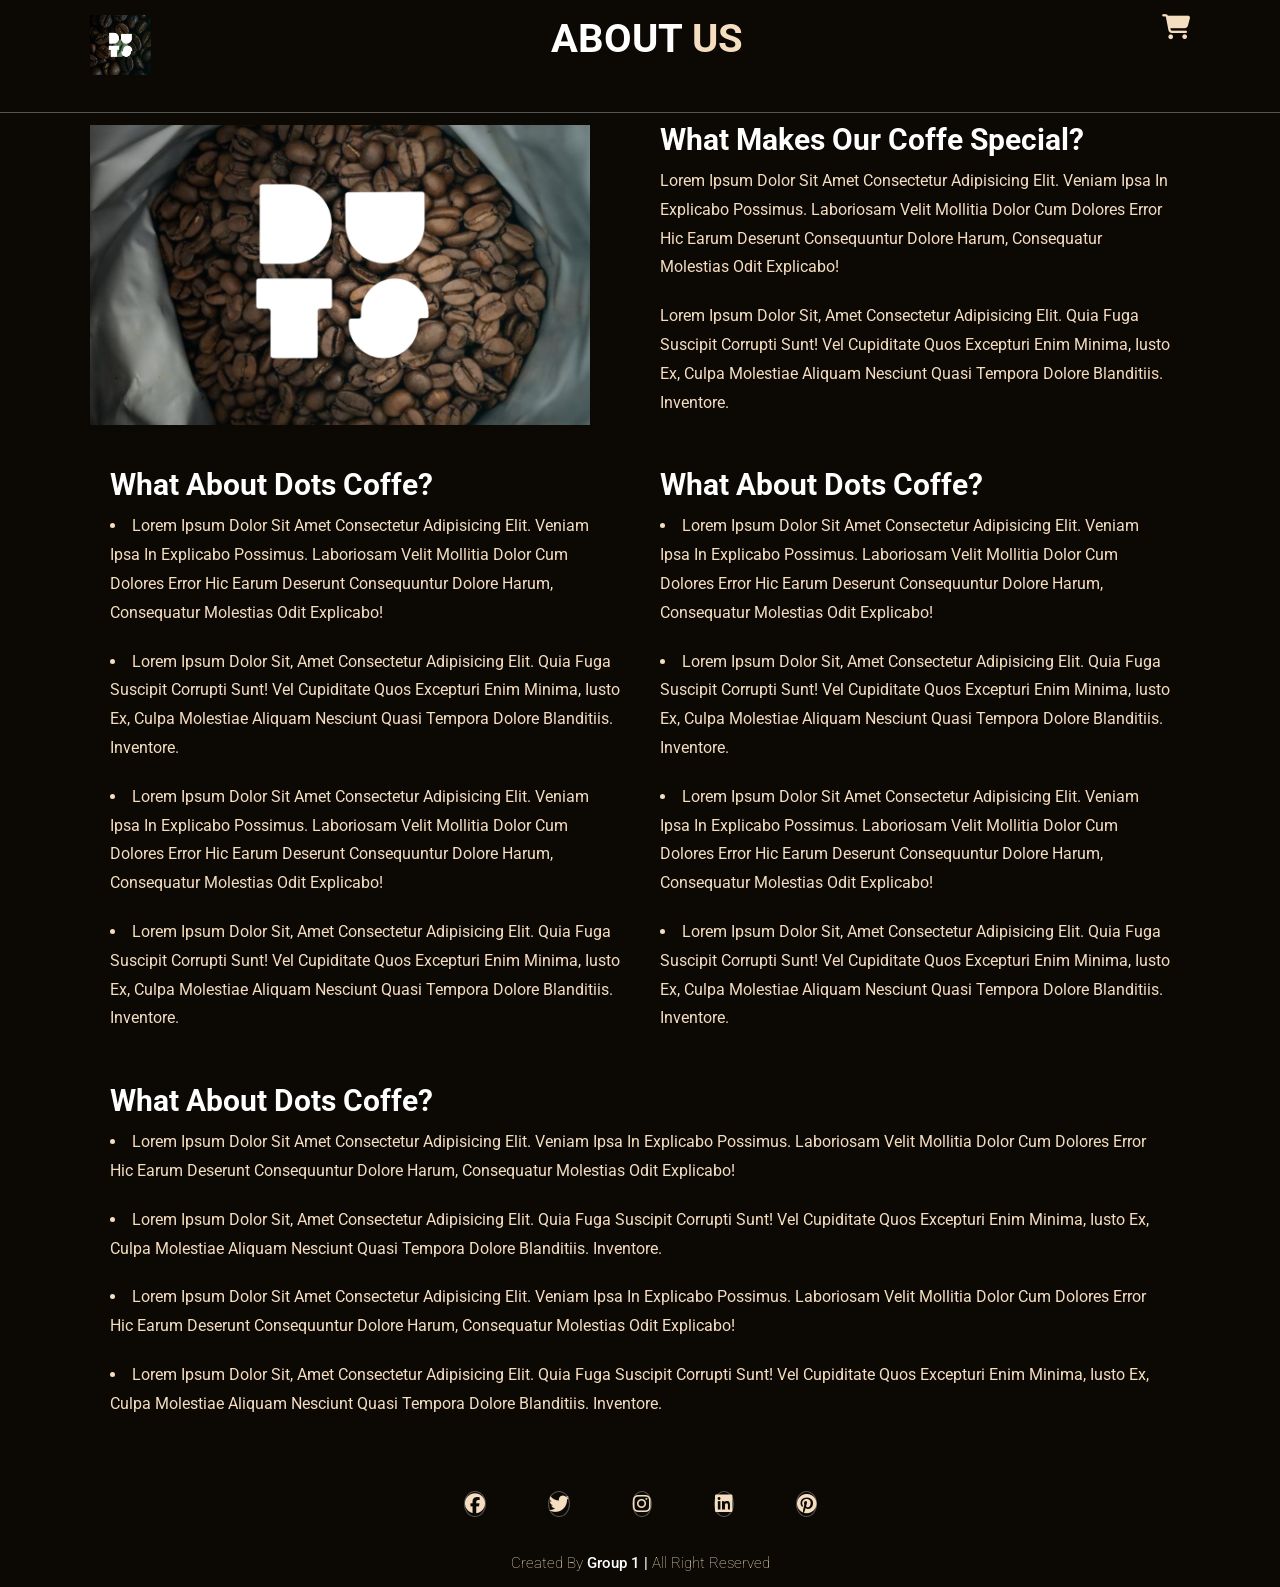
==== about.html @ 2a618ef8 "JS Project Final Version" ====
<!DOCTYPE html>
<html lang="en">
  <head>
    <meta charset="UTF-8" />
    <meta name="viewport" content="width=device-width, initial-scale=1.0" />
    <!-- custom css file -->
    <link rel="stylesheet" href="DOTS.css" />
    <!-- fontawosem -->
    <link
      rel="stylesheet"
      href="https://cdnjs.cloudflare.com/ajax/libs/font-awesome/6.4.0/css/all.min.css"
      integrity="sha512-iecdLmaskl7CVkqkXNQ/ZH/XLlvWZOJyj7Yy7tcenmpD1ypASozpmT/E0iPtmFIB46ZmdtAc9eNBvH0H/ZpiBw=="
      crossorigin="anonymous"
      referrerpolicy="no-referrer"
    />
    <!-- css -->
    <link rel="stylesheet" href="DOTS.css" />
    <!-- icon tab -->
    <link rel="icon" type="image/x-icon" href="imgs/1.jpg" />

    <title> about </title>
    <style>

.about .row{
    display: flex;
    align-items: center;
    background: var(--bg);
    flex-wrap: wrap;
}
.about .row .image{
    flex: 1 1 45rem;
}
.about .row .image img{
width: 100%;
}
.about .row .content{
    flex: 1 1 45rem;
    padding: 2rem;
}
.about .row .content h3{
    font-size: 3rem;
    color: var(--main-color);
}
.about .row .content li{
    font-size: 1.6rem;
    color: var(--main-color);
    padding: 1rem 0;
    line-height: 1.8;


}
.about .row .content p{
    font-size: 1.6rem;
    color: var(--main-color);
    padding: 1rem 0;
    line-height: 1.8;


}
    </style>
  </head>
  <body>

    <header class="header">
        <a href="#" class="logo">
          <img id="logo" src="imgs/1.jpg" alt="" />
        </a>
  
        <h1 class="heading"> about <span> us </span></h1>
  
        <div class="icons">
          <div class="fas fa-shopping-cart" id="cart-btn"></div>
        </div>
      </header>


      <section class="about" id="about">
        <h1 class="heading"><span>about</span> us </h1>

        
        <div class="row">
            <div class="image">
                <div class="slider-container">
                    <img src="imgs/dots2.jpg" alt="Image 1" id="slider-image">
                </div>
            </div>

            <div class="content">

                <h3 style="color: white;">what makes our coffe special?</h3>
                <p>Lorem ipsum dolor sit amet consectetur adipisicing elit. Veniam ipsa in explicabo possimus.
                    Laboriosam velit mollitia dolor cum dolores error hic earum deserunt consequuntur dolore harum,
                    consequatur molestias odit explicabo!</p>
                <p>Lorem ipsum dolor sit, amet consectetur adipisicing elit. Quia fuga suscipit corrupti sunt! Vel
                    cupiditate quos excepturi enim minima, iusto ex, culpa molestiae aliquam
                    nesciunt quasi tempora dolore blanditiis. Inventore.</p>
               
            </div>


           
        </div>

        <div class="row">

          <div class="content">

              <h3 style="color: white;">what about Dots Coffe?</h3>
              <li>Lorem ipsum dolor sit amet consectetur adipisicing elit. Veniam ipsa in explicabo possimus.
                  Laboriosam velit mollitia dolor cum dolores error hic earum deserunt consequuntur dolore harum,
                  consequatur molestias odit explicabo!</li>
              <li>Lorem ipsum dolor sit, amet consectetur adipisicing elit. Quia fuga suscipit corrupti sunt! Vel
                  cupiditate quos excepturi enim minima, iusto ex, culpa molestiae aliquam
                  nesciunt quasi tempora dolore blanditiis. Inventore.</li>
                  <li>Lorem ipsum dolor sit amet consectetur adipisicing elit. Veniam ipsa in explicabo possimus.
                    Laboriosam velit mollitia dolor cum dolores error hic earum deserunt consequuntur dolore harum,
                    consequatur molestias odit explicabo!</li>
                <li>Lorem ipsum dolor sit, amet consectetur adipisicing elit. Quia fuga suscipit corrupti sunt! Vel
                    cupiditate quos excepturi enim minima, iusto ex, culpa molestiae aliquam
                    nesciunt quasi tempora dolore blanditiis. Inventore.</li>
               
          </div>

          <div class="content">

            <h3 style="color: white;">what about Dots Coffe?</h3>
            <li>Lorem ipsum dolor sit amet consectetur adipisicing elit. Veniam ipsa in explicabo possimus.
                Laboriosam velit mollitia dolor cum dolores error hic earum deserunt consequuntur dolore harum,
                consequatur molestias odit explicabo!</li>
            <li>Lorem ipsum dolor sit, amet consectetur adipisicing elit. Quia fuga suscipit corrupti sunt! Vel
                cupiditate quos excepturi enim minima, iusto ex, culpa molestiae aliquam
                nesciunt quasi tempora dolore blanditiis. Inventore.</li>
                <li>Lorem ipsum dolor sit amet consectetur adipisicing elit. Veniam ipsa in explicabo possimus.
                  Laboriosam velit mollitia dolor cum dolores error hic earum deserunt consequuntur dolore harum,
                  consequatur molestias odit explicabo!</li>
              <li>Lorem ipsum dolor sit, amet consectetur adipisicing elit. Quia fuga suscipit corrupti sunt! Vel
                  cupiditate quos excepturi enim minima, iusto ex, culpa molestiae aliquam
                  nesciunt quasi tempora dolore blanditiis. Inventore.</li>
             
        </div>

        <div class="content">

          <h3 style="color: white;">what about Dots Coffe?</h3>
          <li>Lorem ipsum dolor sit amet consectetur adipisicing elit. Veniam ipsa in explicabo possimus.
              Laboriosam velit mollitia dolor cum dolores error hic earum deserunt consequuntur dolore harum,
              consequatur molestias odit explicabo!</li>
          <li>Lorem ipsum dolor sit, amet consectetur adipisicing elit. Quia fuga suscipit corrupti sunt! Vel
              cupiditate quos excepturi enim minima, iusto ex, culpa molestiae aliquam
              nesciunt quasi tempora dolore blanditiis. Inventore.</li>
              <li>Lorem ipsum dolor sit amet consectetur adipisicing elit. Veniam ipsa in explicabo possimus.
                Laboriosam velit mollitia dolor cum dolores error hic earum deserunt consequuntur dolore harum,
                consequatur molestias odit explicabo!</li>
            <li>Lorem ipsum dolor sit, amet consectetur adipisicing elit. Quia fuga suscipit corrupti sunt! Vel
                cupiditate quos excepturi enim minima, iusto ex, culpa molestiae aliquam
                nesciunt quasi tempora dolore blanditiis. Inventore.</li>
           
      </div>
         
      </div>
    </section>


    <div class="footer">
      <div class="share">
          <a href="#"><i class="fab fa-facebook"></i></a>
          <a href="#"><i class="fab fa-twitter"></i></a>
          <a href="#"><i class="fab fa-instagram"></i></a>
          <a href="#"><i class="fab fa-linkedin"></i></a>
          <a href="#"><i class="fab fa-pinterest"></i></a>

      </div>
     
      <div class="credit">created by <span>Group 1 | </span> all right reserved</div>
  </div>

  


<script>

const images = ['imgs/1.jpg', 'imgs/2.jpg', 'imgs/4.jpg', 'imgs/3.jpg', 'imgs/5.jpg']
const sliderImage = document.getElementById('slider-image');
let currentPosition = 0;
//slider  in top page
function changeImage() {
  currentPosition++;
  if (currentPosition >= images.length) {
    currentPosition = 0;
  }
  sliderImage.src = images[currentPosition];
}

setInterval(changeImage, 1000);


const reviewSlider = document.querySelector('.review .box-container ');
const prevButton = document.querySelector('.prev-button');
const nextButton = document.querySelector('.next-button');
let currentPosition1 = 0;



</script>

<script src="DOTS.js"></script>
  </body>
</html>
---- DOTS.css ----
@import url('https://fonts.googleapis.com/css2?family=Poppins:ital,wght@0,500;0,600;0,700;1,500;1,600;1,700&family=Roboto:wght@300;400;500;700&display=swap');

  :root{
    --main-color:#f5ddc0;
    --black:#13131a;
    --bg:#0c0905;
    --border:.1rem solid rgba(255,255,255,.3);

  }
  
*{
    /* font-family: 'Poppins', sans-serif; */
   font-family: 'Roboto', sans-serif;
    margin: 0;
    padding: 0;
    box-sizing: border-box;
    /* outline: auto; */
    border: none;
    text-decoration: none;
    text-transform: capitalize;
    transition: .2s linear;
    /* background: var(--bg); */

} 

#main{
    display: flex;
    flex-wrap: wrap;
    justify-content: space-around;
    
}
#product_curd{
    margin: 5px;
    /* border: var(--border); */


}
#product_curd:hover{
    margin: 5px;
    transform: scale(1.2);
    /* border: var(--border); */


}
.card-img-top{
    width: 100%; 
    height: 200px;
    /* object-fit: cover; */
    /* transform: scale(1.2); */

}
/* .card-img-top:hover{
    width: 200px; 
    height: 200px;
    object-fit: cover;
    transform: scale(1.2);

} */

.card .price{
    font-size: 1.5rem;
}
.card .price span {
    font-size: 1rem;
    text-decoration: line-through;
}


/* #logo{
    width: 50px;
    height: 50px;
} */
html{
    font-size: 62.5%;
    overflow-x: hidden;
    scroll-padding-top: 9rem;
    scroll-behavior:smooth;

}
html::-webkit-scrollbar{
    width: .8rem;
}
html::-webkit-scrollbar-track{
    background: transparent;
}
html::scrollbar-thumb{
    background: #fff;
    border-radius: 5rem;

}

body{
    background: var(--bg);
    color: #d3ad7f;

}
section{
    padding: 2rem 7%;

}

.heading{
    text-align: center;
    color: #fff;
    text-transform: uppercase;
    padding-bottom: 3.5rem;
    font-size: 4rem;
}
.heading span{
    color: var(--main-color);
    text-transform: uppercase;
}
.about .row{
    display: flex;
    align-items: center;
    background: var(--bg);
    flex-wrap: wrap;
}
.about .row .image{
    flex: 1 1 45rem;
}
.about .row .image img{
width: 100%;
}
.about .row .content{
    flex: 1 1 45rem;
    padding: 2rem;
}
.about .row .content h3{
    font-size: 3rem;
    color: var(--main-color);
}
.about .row .content p{
    font-size: 1.6rem;
    color: var(--main-color);
    padding: 1rem 0;
    line-height: 1.8;


}

.btn{
    margin-top: 1rem;
    display: inline-block;
    padding: .9rem 3rem;
    font-size: 1.7rem;
    color:var(--bg);
    background: var(--main-color);
    cursor: pointer;
    border-radius: 15px;
}
.btn:hover{
    background:var(--bg);
    color: var(--main-color);

}
.header{
    background: var(--bg);
    display: flex;
    text-align: center;
    justify-content: space-between;
    padding: 1.5rem 7%;
    border-bottom:var( --border) ;
    position: fixed;
    top: 0; 
    left: 0; 
    right: 0;
    z-index: 1000;

}
.header .logo img{

    height: 6rem;
}
.header .nav a{
    margin: 0 1rem;
    font-size: 1.6rem;
    color: var( --main-color);

}
.header .nav a:hover{
    color: #fff;
    border-bottom: .1rem solid #fff;
    padding-bottom: .5rem;
}
.header .icons div{
    color: var( --main-color);
    cursor: pointer;
    font-size: 2.5rem;
    margin-left: 2rem;

}
.header .icons div:hover{
    color: #fff;

}
#menu-btn{
    display: none;
}
.header .search_form {
    position: absolute;
    top: 115%; right: 7%;
    background: var(--main-color);
    width:50rem;
    height: 5rem;
    display:flex;
    align-items: center;
    border-radius: 20px;
    transform: rotateY(0);
    transform-origin: top;
}
.header .list{
    position: absolute;
    top: 168%; right: 7%;
    background: var(--main-color);
    width:50rem;
    /* height: 15rem; */
    display:none;
    /* display:flex; */
    max-height: 200px;
    overflow-y: scroll;
    flex-direction: column;
    align-items:start;
    padding: 10px;
    border-radius: 5px;
    transform: rotateY(0);
    transform-origin: top;
    background-color: white;
}
.header .search_form.active{
    transform: rotateY(1);
}
.header .search_form input{
    height: 100%;
    width: 100%;
    font-size: 1.6rem;
    color: var(--black);
    padding: 1rem;
    text-transform: none;
    border-radius: 20px;
}
.header .search_form label{
    cursor: pointer;
    font-size: 2.2rem;
    margin-right: 1.5rem;
    color: var(--black);
}
.header .search_form label:hover{
    color: var(--main-color);
}

/* media queries */
@media (max-width:991px){
    html{
        font-size: 55%;
    }
    .header{
        padding: 1.5rem 2rem;
    }
    section{
        padding: 1.5rem 2rem;
    }
}
@media (max-width:768px){
    #menu-btn{
        display: inline-block;
    }
    .header .nav{
        position: absolute;
        top: 100%; right: -100%;
        background: #fff;
        width: 30rem;
        height: calc(100vh - 9.5rem);
    }
    .header .nav.active{
        right: 0;
    }
    .header .nav a{
        color: var(--bg);
        display: block;
        margin: 1.5rem;
        padding: .5rem;
        font-size: 2rem;
    }
    .header .search_form{
        width: 90%;
        right: 2rem;
        text-align: center;
    }
    .header .list{
        width: 90%;
        right: 2rem;
        text-align: center;
    }
    .home {
        background-position: left;
        justify-content: center;
    }
    .home .content h3{
        font-size: 4.5rem;
    }
    .home .content p{
        font-size: 1.5rem;
    }

}
@media (max-width:450px){
    html{
        font-size: 50%;
    }
   
}
/* home */
.home{
    min-height: 100vh;
    display: flex;
    align-items: center;
    background: url(imgs/8.gif)no-repeat;
    background-size: cover;
    background-position: center;

}
.home .content{
    max-width: 60rem;
}
.home .content h3{
    font-size: 6rem;
    text-transform: uppercase;
    color:#f5ddc0;
}
.home .content p{
    font-size: 1rem;
    color:#f5ddc0;
    font-weight: lighter;
    line-height: 1.8;
    padding: 1rem 0;

}
/* .home .content a{
    color: #f5ddc0;
    border:5px solid #f5ddc0;
} */
/* about */
/* menu */
/*#*/
.menu .box-container{
    display:grid;
    grid-template-columns: repeat(auto-fit, minmax(30rem, 1fr));
    gap: 1.5rem;
}
.menu .box-container .box{
    padding: 5rem;
    text-align: center;
    border: var(--border);
    /* height:40rem; */

}
.menu .box-container .box img{
height: 20rem;
width: 20rem;
border-radius: 50%;

}
.menu .box-container .box h3{
    color: var(--main-color);
    font-size:2rem;
    padding: 1rem 0;

}
.menu .box-container .box .price{
    color: var(--main-color);
    font-size:2.5rem;
    padding: 5rem 0;
    
}
.menu .box-container .box .price span{
    color: var(--main-color);
    font-size:1.5rem;
    text-decoration: line-through;
    
}

.menu .box-container .box a:hover{
    color: #fff;
}

.menu .box-container .box:hover{
    background:#fff;
}
.menu .box-container .box:hover >*{

    color:var(--bg);
}

#main{
    border: var(--border);
}

.review .box-container{
    display:grid;
    grid-template-columns: repeat(auto-fit, minmax(30rem, 1fr));
    gap: 1.5rem;
    /* display: flex; */
    transition: transform 0.5s;

}
.review .box-container .box{
    padding: 3rem 2rem;
    text-align: center;
    border: var(--border);
    border-radius: 40%;
    height: 45rem;

}
.review .box-container .box p{
    font-size: 1.5rem;
    line-height: 1.8;
    color: #ccc;
    padding: 2rem 0;
}
.review .box-container .box .user{
    height: 7rem;
    width: 7rem;
    border-radius: 50%;
    object-fit: cover;
}

.review .box-container .box .quote{
    height: 13rem;
    width: 13rem;
    border-radius: 50%;
    object-fit: cover;
}
.review .box-container .box h3{
    padding: 1rem 0;
    font-size: 2rem;
    color:var(--main-color) ;
}
.review .box-container .box .stars{
    font-size: 1.5rem;
    color:#fff;
}

/*  */
.slider-container {
    width: 500px;
    height: 300px;
    overflow: hidden;
  }
  
  #slider-image {
    width: 100%;
    height: 100%;
    object-fit: cover;
  }



/*  */

 .review .review-container {
    position: relative;
    overflow: hidden;
  }
  
 
  
  /* .review-card {
    flex: 0 0 33.33%;
    padding: 10px;
    box-sizing: border-box;
    text-align: center;
  }
  
  .review-card img {
    width: 30px;
    height: 30px;
    border-radius: 50%;
    object-fit: cover;
  }
   */
 .review-container .prev-button,
 .review-container .next-button {
    position: absolute;
    top: 50%;
    transform: translateY(-50%);
    font-size: 30px;
    background: none;
    border: none;
    cursor: pointer;
    color: var(--main-color);
  }
  
 .review-container .prev-button {
    left: 10px;
  }
  
 .review-container .next-button {
    right: 10px;
  }
  
  @media (max-width: 768px) {
    .review .box-container .box {
      flex: 0 0 50%;
    }
  }
  
  @media (max-width: 576px) {
    .review .box-container .box {
      flex: 0 0 300%;
    }
  }
  /* blog */

  .blogs .box-container {
    display:grid;
    grid-template-columns: repeat(auto-fit, minmax(30rem, 1fr));
    gap: 1.5rem;

  }
  .blogs .box-container .box{

    border: var(--border);

  }

  .blogs .box-container .box .image{
    height: 22rem;
    overflow: hidden;
    width:100% ;
  }
  .blogs .box-container .box .image img{
    height: 100%;
    object-fit: cover;
    width:100% ;
  }

  .blogs .box-container .box:hover .image img{
    transform: scale(1.2);
    opacity: 0;

  }
  .blogs .box-container .content{
   padding: 2rem;
  }
  .blogs .box-container .content .title{
    font-size:2.5rem ;   
    line-height: 1.5;
    color: var(--main-color);
}
.blogs .box-container .content .title:hover{
    color: #fff;
}
.blogs .box-container .content span{
    color: #fff;
    display: block;
    padding-top: 1rem;
    font-size: 1.5rem;
}


.blogs .box-container .content p{
    font-size: 1.6rem;
    line-height: 1.8;
    color: var(--main-color);
    padding: 1rem 0;
}

  /* footer */
  .footer{
    background: var(--bg);
    text-align: center;

  }
  .footer .share{
    padding: 1rem 0;
  }

  .footer .share a{
    height: 5rem;
    width: 5rem;
    line-height: 5rem;
    font-size: 2rem;
    color: var(--main-color);
    border : var(--border);
    margin: 3rem;
    border-radius: 50%;
  }
  .footer .share a:hover{
    background-color: #fff;
  }
  .footer .links{
    display: flex;
    justify-content: center;
    flex-wrap: wrap ;
    padding: 2rem 0;
    gap: 1rem;
  }
  .footer .links a{
    padding: .7rem;
    color: var(--main-color);
    border: var(--border);
    font-size: 1.5rem;
    border-radius: 10%;

  }
  .footer .links a:hover{
    background-color:var(--main-color);
    color: var(--bg);
    border-radius: 10%;

  }

  .footer .credit{
    font-size: 1.5rem;
    color: var(--main-color);
    font-weight: lighter;
    padding: 1.5rem;
    
  }
  .footer .credit span{
    color: #fff;
    font-weight: 500;
  }

  label.fas.fa-search {
    padding-left: 10px;
}



.mainproduct{
    width: 100%;
}
.singleProductImg{
    width: 30%;
    margin: 10px;
}
.singleProductdisc{
    float: right;
    width: 60%;
    margin: 2%;
}
.singleProductTitle{
    display: inline-block;
    font-size: 50px;
    margin-bottom: 10px;
    margin-top: 10px;
}
.singleProductdescription{
    font-size: 30px;
}
.singleProductIngr{
    font-size: 30px;
}
.singleProductrating{
    display: inline-block;
    font-size: 20px;

}
.singleProductprice{
    display: inline-block;
    margin-right: 5px;
}
.singleProductbuy{
    float: right;
}


#search_form{
    /* display:block; */
    display:none;
}

.item{
    display: flex;
    align-items:center ;
    padding: 5px;
}

.list img{
    width: 40px;
    height: 40px;
    margin-left: 10px;
    border-radius: 50%;
}

.title{
    margin-left: 5px;
    font-size: 20px;
    font-weight: normal;
    color: #0c0905;
}

.login,#logout{
    width: 75px;
    height: 28px;
    padding-top: 3px;
    border-radius: 8px;
    font-size: 16px;
    cursor: pointer;
    background-color: #0c0905;
    color: #f5ddc0;
    border:1px solid #f5ddc0;
}

.login:hover,#logout:hover{
    background-color:#f5ddc0;
    color: #0c0905;
}

#welcome{
    padding-top: 3px;
    font-size: 16px;
    color: #f5ddc0;
}
---- DOTS.css ----
@import url('https://fonts.googleapis.com/css2?family=Poppins:ital,wght@0,500;0,600;0,700;1,500;1,600;1,700&family=Roboto:wght@300;400;500;700&display=swap');

  :root{
    --main-color:#f5ddc0;
    --black:#13131a;
    --bg:#0c0905;
    --border:.1rem solid rgba(255,255,255,.3);

  }
  
*{
    /* font-family: 'Poppins', sans-serif; */
   font-family: 'Roboto', sans-serif;
    margin: 0;
    padding: 0;
    box-sizing: border-box;
    /* outline: auto; */
    border: none;
    text-decoration: none;
    text-transform: capitalize;
    transition: .2s linear;
    /* background: var(--bg); */

} 

#main{
    display: flex;
    flex-wrap: wrap;
    justify-content: space-around;
    
}
#product_curd{
    margin: 5px;
    /* border: var(--border); */


}
#product_curd:hover{
    margin: 5px;
    transform: scale(1.2);
    /* border: var(--border); */


}
.card-img-top{
    width: 100%; 
    height: 200px;
    /* object-fit: cover; */
    /* transform: scale(1.2); */

}
/* .card-img-top:hover{
    width: 200px; 
    height: 200px;
    object-fit: cover;
    transform: scale(1.2);

} */

.card .price{
    font-size: 1.5rem;
}
.card .price span {
    font-size: 1rem;
    text-decoration: line-through;
}


/* #logo{
    width: 50px;
    height: 50px;
} */
html{
    font-size: 62.5%;
    overflow-x: hidden;
    scroll-padding-top: 9rem;
    scroll-behavior:smooth;

}
html::-webkit-scrollbar{
    width: .8rem;
}
html::-webkit-scrollbar-track{
    background: transparent;
}
html::scrollbar-thumb{
    background: #fff;
    border-radius: 5rem;

}

body{
    background: var(--bg);
    color: #d3ad7f;

}
section{
    padding: 2rem 7%;

}

.heading{
    text-align: center;
    color: #fff;
    text-transform: uppercase;
    padding-bottom: 3.5rem;
    font-size: 4rem;
}
.heading span{
    color: var(--main-color);
    text-transform: uppercase;
}
.about .row{
    display: flex;
    align-items: center;
    background: var(--bg);
    flex-wrap: wrap;
}
.about .row .image{
    flex: 1 1 45rem;
}
.about .row .image img{
width: 100%;
}
.about .row .content{
    flex: 1 1 45rem;
    padding: 2rem;
}
.about .row .content h3{
    font-size: 3rem;
    color: var(--main-color);
}
.about .row .content p{
    font-size: 1.6rem;
    color: var(--main-color);
    padding: 1rem 0;
    line-height: 1.8;


}

.btn{
    margin-top: 1rem;
    display: inline-block;
    padding: .9rem 3rem;
    font-size: 1.7rem;
    color:var(--bg);
    background: var(--main-color);
    cursor: pointer;
    border-radius: 15px;
}
.btn:hover{
    background:var(--bg);
    color: var(--main-color);

}
.header{
    background: var(--bg);
    display: flex;
    text-align: center;
    justify-content: space-between;
    padding: 1.5rem 7%;
    border-bottom:var( --border) ;
    position: fixed;
    top: 0; 
    left: 0; 
    right: 0;
    z-index: 1000;

}
.header .logo img{

    height: 6rem;
}
.header .nav a{
    margin: 0 1rem;
    font-size: 1.6rem;
    color: var( --main-color);

}
.header .nav a:hover{
    color: #fff;
    border-bottom: .1rem solid #fff;
    padding-bottom: .5rem;
}
.header .icons div{
    color: var( --main-color);
    cursor: pointer;
    font-size: 2.5rem;
    margin-left: 2rem;

}
.header .icons div:hover{
    color: #fff;

}
#menu-btn{
    display: none;
}
.header .search_form {
    position: absolute;
    top: 115%; right: 7%;
    background: var(--main-color);
    width:50rem;
    height: 5rem;
    display:flex;
    align-items: center;
    border-radius: 20px;
    transform: rotateY(0);
    transform-origin: top;
}
.header .list{
    position: absolute;
    top: 168%; right: 7%;
    background: var(--main-color);
    width:50rem;
    /* height: 15rem; */
    display:none;
    /* display:flex; */
    max-height: 200px;
    overflow-y: scroll;
    flex-direction: column;
    align-items:start;
    padding: 10px;
    border-radius: 5px;
    transform: rotateY(0);
    transform-origin: top;
    background-color: white;
}
.header .search_form.active{
    transform: rotateY(1);
}
.header .search_form input{
    height: 100%;
    width: 100%;
    font-size: 1.6rem;
    color: var(--black);
    padding: 1rem;
    text-transform: none;
    border-radius: 20px;
}
.header .search_form label{
    cursor: pointer;
    font-size: 2.2rem;
    margin-right: 1.5rem;
    color: var(--black);
}
.header .search_form label:hover{
    color: var(--main-color);
}

/* media queries */
@media (max-width:991px){
    html{
        font-size: 55%;
    }
    .header{
        padding: 1.5rem 2rem;
    }
    section{
        padding: 1.5rem 2rem;
    }
}
@media (max-width:768px){
    #menu-btn{
        display: inline-block;
    }
    .header .nav{
        position: absolute;
        top: 100%; right: -100%;
        background: #fff;
        width: 30rem;
        height: calc(100vh - 9.5rem);
    }
    .header .nav.active{
        right: 0;
    }
    .header .nav a{
        color: var(--bg);
        display: block;
        margin: 1.5rem;
        padding: .5rem;
        font-size: 2rem;
    }
    .header .search_form{
        width: 90%;
        right: 2rem;
        text-align: center;
    }
    .header .list{
        width: 90%;
        right: 2rem;
        text-align: center;
    }
    .home {
        background-position: left;
        justify-content: center;
    }
    .home .content h3{
        font-size: 4.5rem;
    }
    .home .content p{
        font-size: 1.5rem;
    }

}
@media (max-width:450px){
    html{
        font-size: 50%;
    }
   
}
/* home */
.home{
    min-height: 100vh;
    display: flex;
    align-items: center;
    background: url(imgs/8.gif)no-repeat;
    background-size: cover;
    background-position: center;

}
.home .content{
    max-width: 60rem;
}
.home .content h3{
    font-size: 6rem;
    text-transform: uppercase;
    color:#f5ddc0;
}
.home .content p{
    font-size: 1rem;
    color:#f5ddc0;
    font-weight: lighter;
    line-height: 1.8;
    padding: 1rem 0;

}
/* .home .content a{
    color: #f5ddc0;
    border:5px solid #f5ddc0;
} */
/* about */
/* menu */
/*#*/
.menu .box-container{
    display:grid;
    grid-template-columns: repeat(auto-fit, minmax(30rem, 1fr));
    gap: 1.5rem;
}
.menu .box-container .box{
    padding: 5rem;
    text-align: center;
    border: var(--border);
    /* height:40rem; */

}
.menu .box-container .box img{
height: 20rem;
width: 20rem;
border-radius: 50%;

}
.menu .box-container .box h3{
    color: var(--main-color);
    font-size:2rem;
    padding: 1rem 0;

}
.menu .box-container .box .price{
    color: var(--main-color);
    font-size:2.5rem;
    padding: 5rem 0;
    
}
.menu .box-container .box .price span{
    color: var(--main-color);
    font-size:1.5rem;
    text-decoration: line-through;
    
}

.menu .box-container .box a:hover{
    color: #fff;
}

.menu .box-container .box:hover{
    background:#fff;
}
.menu .box-container .box:hover >*{

    color:var(--bg);
}

#main{
    border: var(--border);
}

.review .box-container{
    display:grid;
    grid-template-columns: repeat(auto-fit, minmax(30rem, 1fr));
    gap: 1.5rem;
    /* display: flex; */
    transition: transform 0.5s;

}
.review .box-container .box{
    padding: 3rem 2rem;
    text-align: center;
    border: var(--border);
    border-radius: 40%;
    height: 45rem;

}
.review .box-container .box p{
    font-size: 1.5rem;
    line-height: 1.8;
    color: #ccc;
    padding: 2rem 0;
}
.review .box-container .box .user{
    height: 7rem;
    width: 7rem;
    border-radius: 50%;
    object-fit: cover;
}

.review .box-container .box .quote{
    height: 13rem;
    width: 13rem;
    border-radius: 50%;
    object-fit: cover;
}
.review .box-container .box h3{
    padding: 1rem 0;
    font-size: 2rem;
    color:var(--main-color) ;
}
.review .box-container .box .stars{
    font-size: 1.5rem;
    color:#fff;
}

/*  */
.slider-container {
    width: 500px;
    height: 300px;
    overflow: hidden;
  }
  
  #slider-image {
    width: 100%;
    height: 100%;
    object-fit: cover;
  }



/*  */

 .review .review-container {
    position: relative;
    overflow: hidden;
  }
  
 
  
  /* .review-card {
    flex: 0 0 33.33%;
    padding: 10px;
    box-sizing: border-box;
    text-align: center;
  }
  
  .review-card img {
    width: 30px;
    height: 30px;
    border-radius: 50%;
    object-fit: cover;
  }
   */
 .review-container .prev-button,
 .review-container .next-button {
    position: absolute;
    top: 50%;
    transform: translateY(-50%);
    font-size: 30px;
    background: none;
    border: none;
    cursor: pointer;
    color: var(--main-color);
  }
  
 .review-container .prev-button {
    left: 10px;
  }
  
 .review-container .next-button {
    right: 10px;
  }
  
  @media (max-width: 768px) {
    .review .box-container .box {
      flex: 0 0 50%;
    }
  }
  
  @media (max-width: 576px) {
    .review .box-container .box {
      flex: 0 0 300%;
    }
  }
  /* blog */

  .blogs .box-container {
    display:grid;
    grid-template-columns: repeat(auto-fit, minmax(30rem, 1fr));
    gap: 1.5rem;

  }
  .blogs .box-container .box{

    border: var(--border);

  }

  .blogs .box-container .box .image{
    height: 22rem;
    overflow: hidden;
    width:100% ;
  }
  .blogs .box-container .box .image img{
    height: 100%;
    object-fit: cover;
    width:100% ;
  }

  .blogs .box-container .box:hover .image img{
    transform: scale(1.2);
    opacity: 0;

  }
  .blogs .box-container .content{
   padding: 2rem;
  }
  .blogs .box-container .content .title{
    font-size:2.5rem ;   
    line-height: 1.5;
    color: var(--main-color);
}
.blogs .box-container .content .title:hover{
    color: #fff;
}
.blogs .box-container .content span{
    color: #fff;
    display: block;
    padding-top: 1rem;
    font-size: 1.5rem;
}


.blogs .box-container .content p{
    font-size: 1.6rem;
    line-height: 1.8;
    color: var(--main-color);
    padding: 1rem 0;
}

  /* footer */
  .footer{
    background: var(--bg);
    text-align: center;

  }
  .footer .share{
    padding: 1rem 0;
  }

  .footer .share a{
    height: 5rem;
    width: 5rem;
    line-height: 5rem;
    font-size: 2rem;
    color: var(--main-color);
    border : var(--border);
    margin: 3rem;
    border-radius: 50%;
  }
  .footer .share a:hover{
    background-color: #fff;
  }
  .footer .links{
    display: flex;
    justify-content: center;
    flex-wrap: wrap ;
    padding: 2rem 0;
    gap: 1rem;
  }
  .footer .links a{
    padding: .7rem;
    color: var(--main-color);
    border: var(--border);
    font-size: 1.5rem;
    border-radius: 10%;

  }
  .footer .links a:hover{
    background-color:var(--main-color);
    color: var(--bg);
    border-radius: 10%;

  }

  .footer .credit{
    font-size: 1.5rem;
    color: var(--main-color);
    font-weight: lighter;
    padding: 1.5rem;
    
  }
  .footer .credit span{
    color: #fff;
    font-weight: 500;
  }

  label.fas.fa-search {
    padding-left: 10px;
}



.mainproduct{
    width: 100%;
}
.singleProductImg{
    width: 30%;
    margin: 10px;
}
.singleProductdisc{
    float: right;
    width: 60%;
    margin: 2%;
}
.singleProductTitle{
    display: inline-block;
    font-size: 50px;
    margin-bottom: 10px;
    margin-top: 10px;
}
.singleProductdescription{
    font-size: 30px;
}
.singleProductIngr{
    font-size: 30px;
}
.singleProductrating{
    display: inline-block;
    font-size: 20px;

}
.singleProductprice{
    display: inline-block;
    margin-right: 5px;
}
.singleProductbuy{
    float: right;
}


#search_form{
    /* display:block; */
    display:none;
}

.item{
    display: flex;
    align-items:center ;
    padding: 5px;
}

.list img{
    width: 40px;
    height: 40px;
    margin-left: 10px;
    border-radius: 50%;
}

.title{
    margin-left: 5px;
    font-size: 20px;
    font-weight: normal;
    color: #0c0905;
}

.login,#logout{
    width: 75px;
    height: 28px;
    padding-top: 3px;
    border-radius: 8px;
    font-size: 16px;
    cursor: pointer;
    background-color: #0c0905;
    color: #f5ddc0;
    border:1px solid #f5ddc0;
}

.login:hover,#logout:hover{
    background-color:#f5ddc0;
    color: #0c0905;
}

#welcome{
    padding-top: 3px;
    font-size: 16px;
    color: #f5ddc0;
}
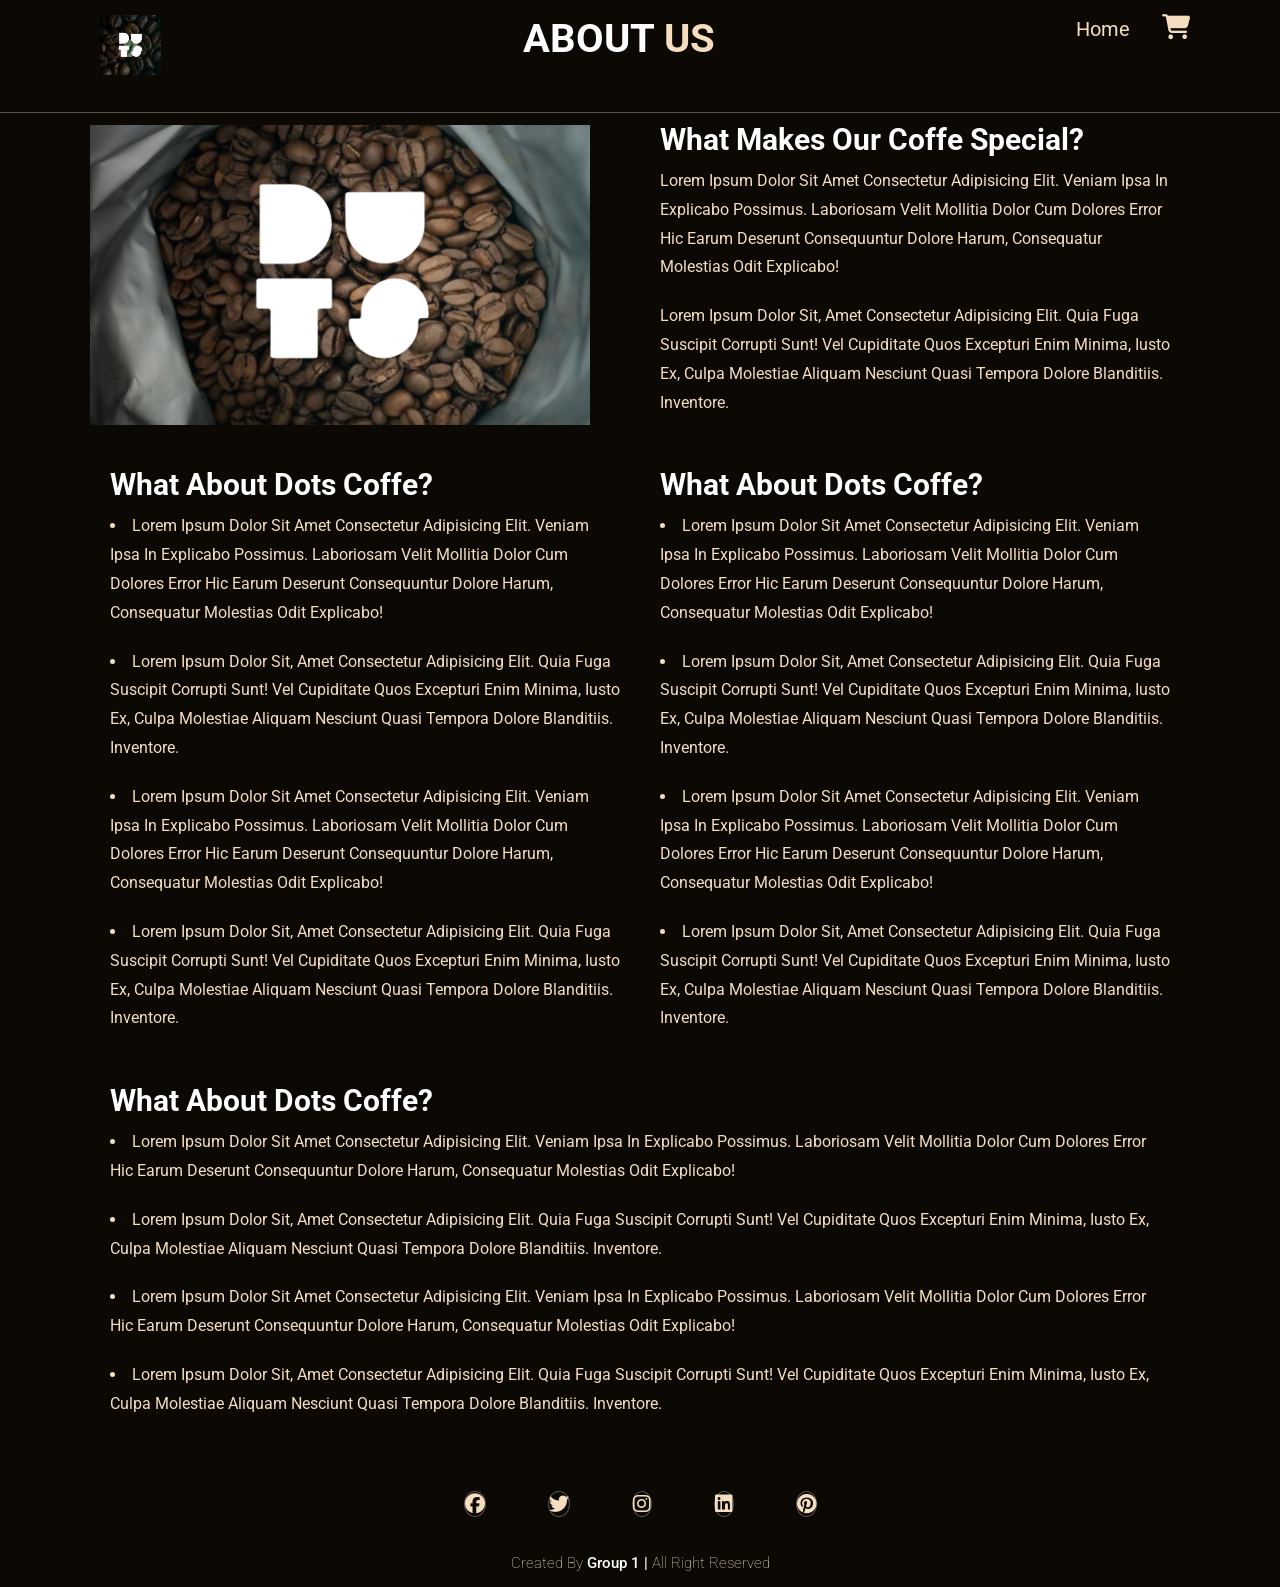
==== commit 4dc47dba: "new edits added" ====
--- a/about.html
+++ b/about.html
@@ -54,21 +54,25 @@
     color: var(--main-color);
     padding: 1rem 0;
     line-height: 1.8;
-
-
-}
+}
+    a{
+      margin: 0 1rem;
+    font-size: 2rem;
+    color: #f5ddc0;
+    }
     </style>
   </head>
   <body>
 
     <header class="header">
-        <a href="#" class="logo">
+      <a href="#" class="logo">
           <img id="logo" src="imgs/1.jpg" alt="" />
         </a>
   
         <h1 class="heading"> about <span> us </span></h1>
   
         <div class="icons">
+          <a href="DOTS.html">Home</a>
           <div class="fas fa-shopping-cart" id="cart-btn"></div>
         </div>
       </header>
